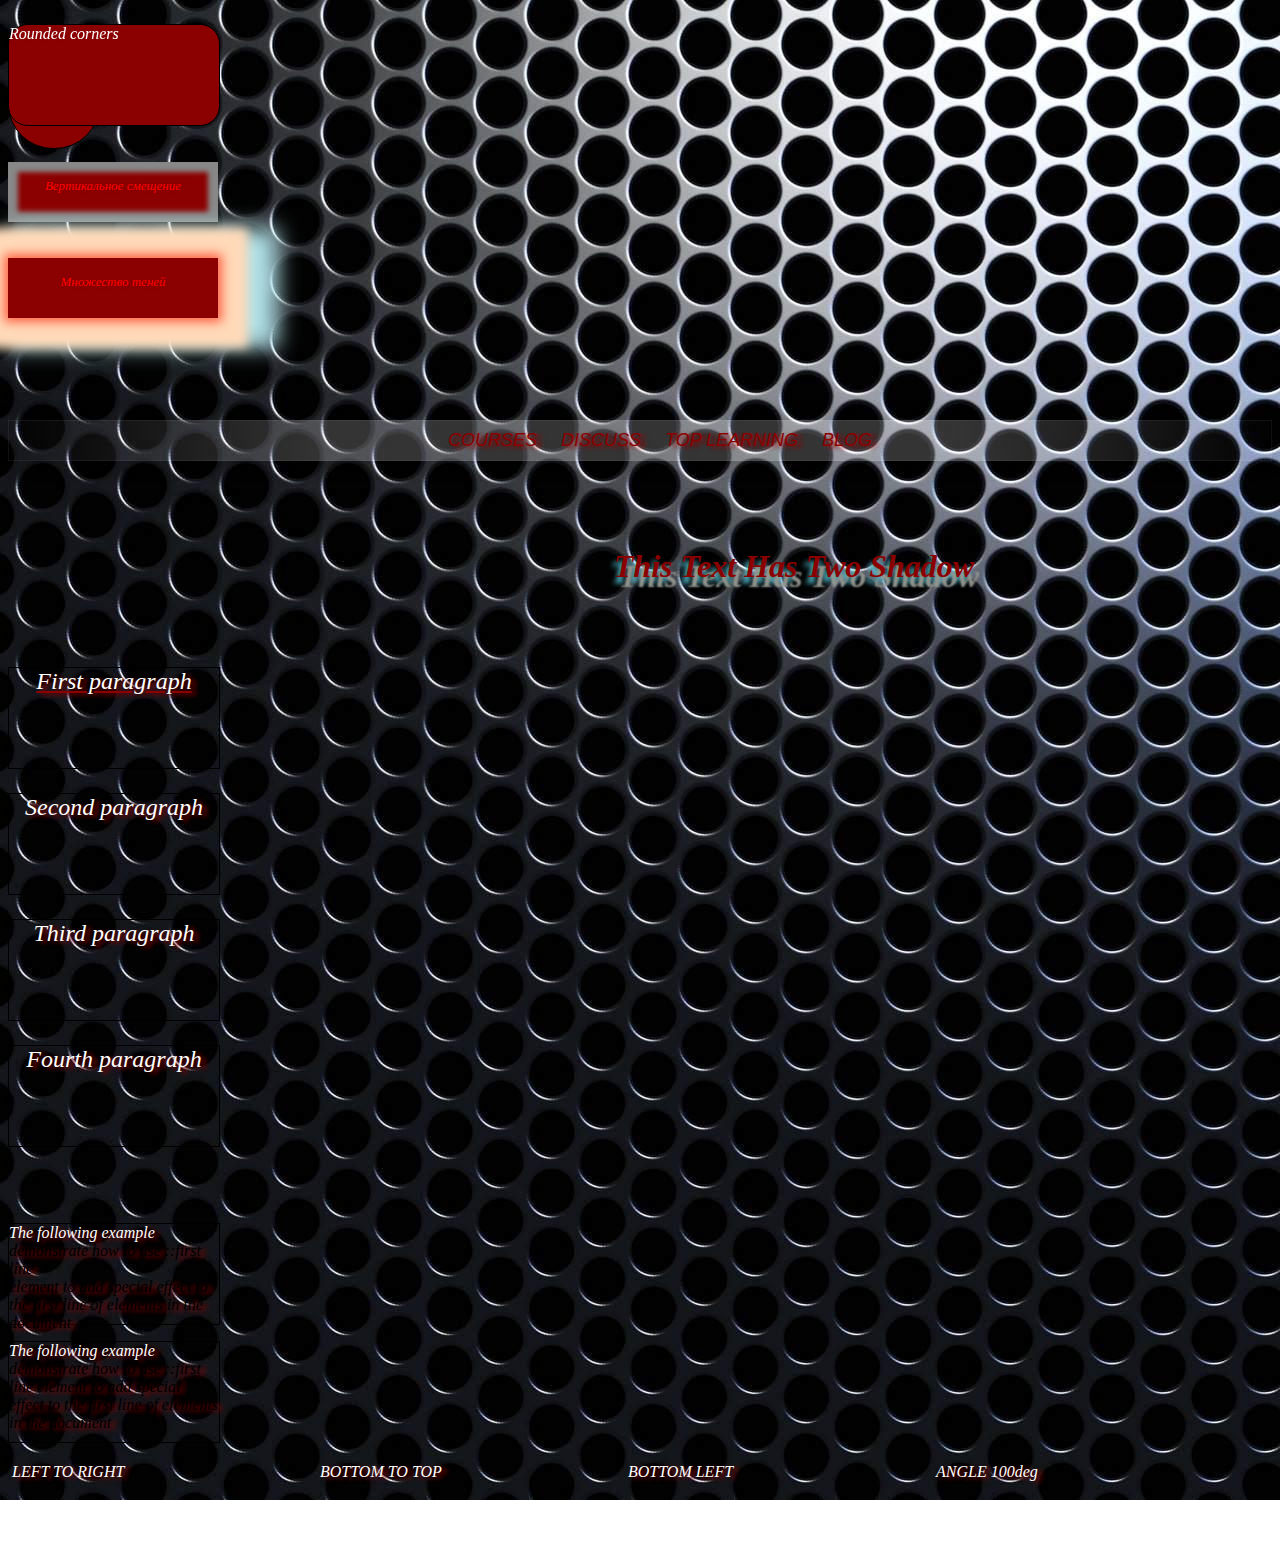
==== CSS3.html @ 4938d124 "Update2" ====
<!DOCTYPE html>
<html lang="en; ru">
<head>
    <meta charset="UTF-8">
    <link rel="stylesheet" href="CSS3.css">
    <title>Title</title>
</head>
<body>
<p class="border-radius">Rounded corners</p>
<br/><br/>
<p class="circle"><br/><br/>Circle</p>
<div class="box"><br/>Вертикальное смещение</div>
<br/><br/>
<div id="bs"><br/>Множество теней</div>
<br/><br/>
<nav>
    <ul>
        <li><a href="#">COURSES</a></li>
        <li><a href="#">DISCUSS</a></li>
        <li><a href="#">TOP LEARNING</a></li>
        <li><a href="#">BLOG</a></li>
    </ul>
</nav>
<div id="linear"></div>
<h1>This Text Has Two Shadow </h1>
<br/><br/>
<div id="parent">
    <p>First paragraph</p>
    <p>Second paragraph</p>
    <p>Third paragraph</p>
    <p>Fourth paragraph</p>
</div>
<br/><br/>
<p id="element">
    The following example demonstrate how to use ::first line <br/>
    element to add special effect to the first line of elements in the
    document
</p>
<section>
<p class="paragraph2">
    The following example demonstrate how to use ::first line
    element to add special effect to the first line of elements in the
    document
</p></section>
<div id="lefttoright">LEFT TO RIGHT</div>
<div id="bottomtotop">BOTTOM TO TOP</div>
<div id="bottomleft">BOTTOM LEFT</div>
<div id="angle">ANGLE 100deg</div>
</body>
</html>
---- CSS3.css ----
/* CSS3  это свежия версия стандарта CSS. CSS3 полностью обратно совместим с более ранними версиями CSS.
Наиболее важными новыми особенностями являются:
Border radius (радиус рамки) - позволяет нам создавать закругленные углы для элементов
Border images (рисованная рамка) - позволяет нам отображать рисованную рамку вокруг элемента
Multiple backgrounds (множество фонов) - позволяет использовать множество фонов в элементе
Анимация и эффекты, и многое другое
Box-shadow - можно добавлять одну, или несколько теней к элементу, определяя значения для цвета, размера, размытия и растяжения
Градиенты - позволяют установить цвет фона элемента на градиент. Доступно два типа градиентов: Linear (линейный), Radial (радиальный).
Трансформация (Transform) позволяет вращать, масштабировать, двигать, смещать элементы
Переходы (transitions) которые позволяют вам создавать анимацию от одного значения свойства CSS к другому.
Вы можете комбинировать их с трансформацией и аниминировать позиционирование элементов, вращение, масштабиование.
Анимация (animation) имеет свои спецификации и позволяет вам создавать ключевые кадры (keyframes), устанавливать длительность, плавность, другое.
Вендорные префиксы CSS или префиксы браузера CSS являются приставками используемыми производителями (вендорами) браузеров для экспериментальных, еще не принятых в стандарт, CSS свойств.
Браузерные префиксы используются для добавления новых особенностей, которые могут не стать частью финальной и официальной спецификации CSS.
Например, перфиксом для Safari и Chrome является -webkit. Свойство border-radius в настоящее время поддерживается в Chrome, Safari, Mozilla, пока оно сопровождается префиксом браузера.
Префикс добавляется к свойству, чтобы оно работало в неподдерживаемых браузерах. Так что, возможно вы закончите с множественным определением одного и того же свойства, каждого префикса браузера.
Хотя большинство браузеров сегодня работают без префиксов, важно знать это для обратной совместимости и понимании старого кода.
Список вендорных префиксов для каждого браузера:
Firefox (-moz-); Safari, Chrome (-webkit-); Opera (-o-), IE (-ms)
С помощью CSS3, вы можете дать любому элементу element "закругленные углы" используя свойства border-radius
Специфические значения могут быть применены для свойства border-radius в следующем порядке:
верх-лево, верх-право, низ-право, низ-лево.
Значения свойства border-radius могут быть выражены в процентах.
Создание Окружности
Прямоугольник может быть превращен в окружность с помощью CSS/
Чтобы создать окружность, радиус рамки должен быть равен половине высоты и ширины.
СSS3 свойство box-shadow применяет к элементам тень.
Компоненты свойства box-shadow декодируется браузерами в следующей манере:
-Первая длина для горизонтального смещения вызовет тень справа от блока (значение обязательно)
-Вторая длина для вертикального смещения вызовет тень справа под блоком (значение обязательно)
-Цвет тени (значение опционально)
Для установки цвета, находятся два также опциональных значения для элемента box-shadow,
которыми являются blur (размытие), spread (растяжение).
Отрицательные значения могут также использоваться со свойством box-shadow
горизонтальное смещение - тень будет слева от блока
вертикальное смещение - тень будет над блоком
радиус размытия - отрицательное значение не допустимо
радиус растяжение - отрицательное значение вызовет сжатие тени
Клюевое слово "inset" позволяет рисовать внутреннюю тень в блоке.
Можно одновременно создать inner(внутреннюю) и outer(внешнюю) тени, разделяя каждую запятой.
Можно определить столько теней для одного и того же блока, сколько вы хотите, записав их
разделенными через запятую.
Дo CSS3, прозрачные фоновые изображения использовались для создания эффекта прозрачности.
Новые свойства CSS3 теперь позволяют создать эффект прозрачности намного легче.
CSS поддерживает названия цветов,шендацатеричные и RGB представления цвета.
Значение цвета RGBA значит следующее:
red,green,blue,alpha. Параметром альфа является число, лежащее от 0.0(полностью прозрачный)
до 1.0(полностью не прозрачный)
HSL (Hue(тон), Saturation(насыщеность), Lightness(Светлота)).
Тон это градус на цветовом колесе, варьирующийся от 0 до 360
0 (или 360) это красный, 120 это зеленый, 240 это синий.
Насыщенность это процентное значение:
100% значит полный цвет.
Светлота также является процентным значением; 0% это темный (черный) и 100% это белый.
Цветовые значени HSLA являются расширением цветовых значений HSL с альфа-каналом -
который определяет прозрачность для цвета (также как и в RGBA)
Свойство text-shadow определяет один и более эффектов тени, разделенных запятыми,
которые будут применины к текстовому содержимому текущего элемента.
Значения offset-x, offset-y обязательны для использования свойства text-shadow.
Значение color не является обязательным, но с тех пор, как значение по усолчанию стало
прозрачным, то тень не появится, пока не укажешь значение цвета.
Псевдоклассы начинаются с ":" наиболее часто используемые псевдоклассами являются
:first-child, :last-child
Псевдокласс :first-child находит любой элемент элемент, являющийся первым в своем родителе.
Псевдоэлементы:
::first-line - первая строка селектора
::first-letter - первая буква текста в селекторе
::selection - выбирает часть текста, которая указана пользователем
::before - вставляет некоторое содержимое до элемента
::after - вставляет некоторое содержимое после элемента
Градиенты в CSS3 отображают плавные переходы между двумя и более цветами.
В CSS3 определены два типа градиента: Linear(Линейный), Radial(радиальный).
Можно использовать названия цветов, шестнадцатеричные значения, RGB, HSl
Направление градиента может быть изменено.
left,right,top,bottom + комбинации (например bottom right)
угол градиента (вниз, вверх, вправо, влево, вниз и право и т.д.)
угол 0deg создает гридиент слева-направо, 90deg снизу-вверх
 */
p.border-radius {position:fixed; border-radius: 20px; background-color: darkred; color: black;}
/* p.border-radius {position: fixed; border-radius: 0 0 20px 20px; background-color: darkred; color: black;} */
p.circle {
    width: 90px; height: 90px;
    border-radius: 45px;
    background-color: darkred; color: black;
    font-size: small; text-align: center;
}
div.box {
    width: 210px; height: 60px;
    background-color: darkred; color: red;
    box-shadow: inset 10px 10px 5px #888888, inset -10px -10px 5px #888888;
    font-size: small; text-align: center;
}

#bs {
    width: 210px; height: 60px;
    background-color: darkred; color: red;
    box-shadow: 0 0 10px 4px #FF6347, 0 0 10px 30px #FFDAB9, 30px 0 20px 30px #B0E0E6;
    font-size: small; text-align: center;
}
body {
    background: url("14.jpg"); background-repeat: no-repeat; background-attachment: fixed;
    text-shadow: 5px 2px 4px darkred; font-style: italic;
}
nav {
    padding: 50px 0;
    min-width: 500px;
    text-align: center;
    font-style: italic;
}
nav ul {
    background: linear-gradient(90deg,
    rgba(255, 255, 255, 0) 0%,
    rgba(255, 255, 255, 0.2) 25%,
    rgba(255, 255, 255, 0.2) 75%,
    rgba(255, 255, 255, 0) 100%);
    box-shadow: 0 0 25px rgba(0, 0, 0, 0.1),
    inset 0 0 1px rgba(255, 255, 255, 0.6);
}
nav ul li {
    display: inline-block;
}
nav ul li a {
    padding: 10px;
    color: darkred;
    font-size: 18px;
    font-family: Arial;
    text-decoration: none;
    display: block;
}
h1 {
    text-shadow: 5px 10px 2px #93968f, -3px 6px 5px #58d1e3;
    text-align: center; font-style: italic; color: darkred;
}
#parent p:first-child {
    color: darkred;
    text-decoration: underline;
}
#parent p:last-child {
    color: darkred;
    text-decoration: darkred;
}
#parent {
    font-style: italic;
    font-size: 150%;
    text-align: center;
}
p::first-line {
    color: white;
}
.paragraph2::selection {
    background-color: red;
    color: white;
}
p {
    width: 210px;
    height: 100px;
    border: 1px solid #000000;
    word-wrap: break-word;
}
#linear {
    float: left; width: 300px; height: 100px;
    margin: 4px; color: #FFF;
    background: -moz-linear-gradient(blue 10%, yellow 20%, green, darkred 55%, white);
}
#lefttoright {
    float: left; width: 300px; height: 100px; margin: 4px; color: #FFF;
    background: -moz-linear-gradient(left, aqua, greenyellow, darkred);
}
#bottomtotop {
    float: left; width: 300px; height: 100px; margin: 4px; color: #FFF;
    background: -moz-linear-gradient(bottom, aqua, greenyellow, darkred);
}
#bottomleft {
    float: left; width: 300px; height: 100px; margin: 4px; color: #FFF;
    background: -moz-linear-gradient(bottom left, aqua, greenyellow, darkred);
}
#angle {
    float: left; width: 300px; height: 100px; margin: 4px; color: #FFF;
    background: -moz-linear-gradient(100deg, aqua, greenyellow, darkred);
}
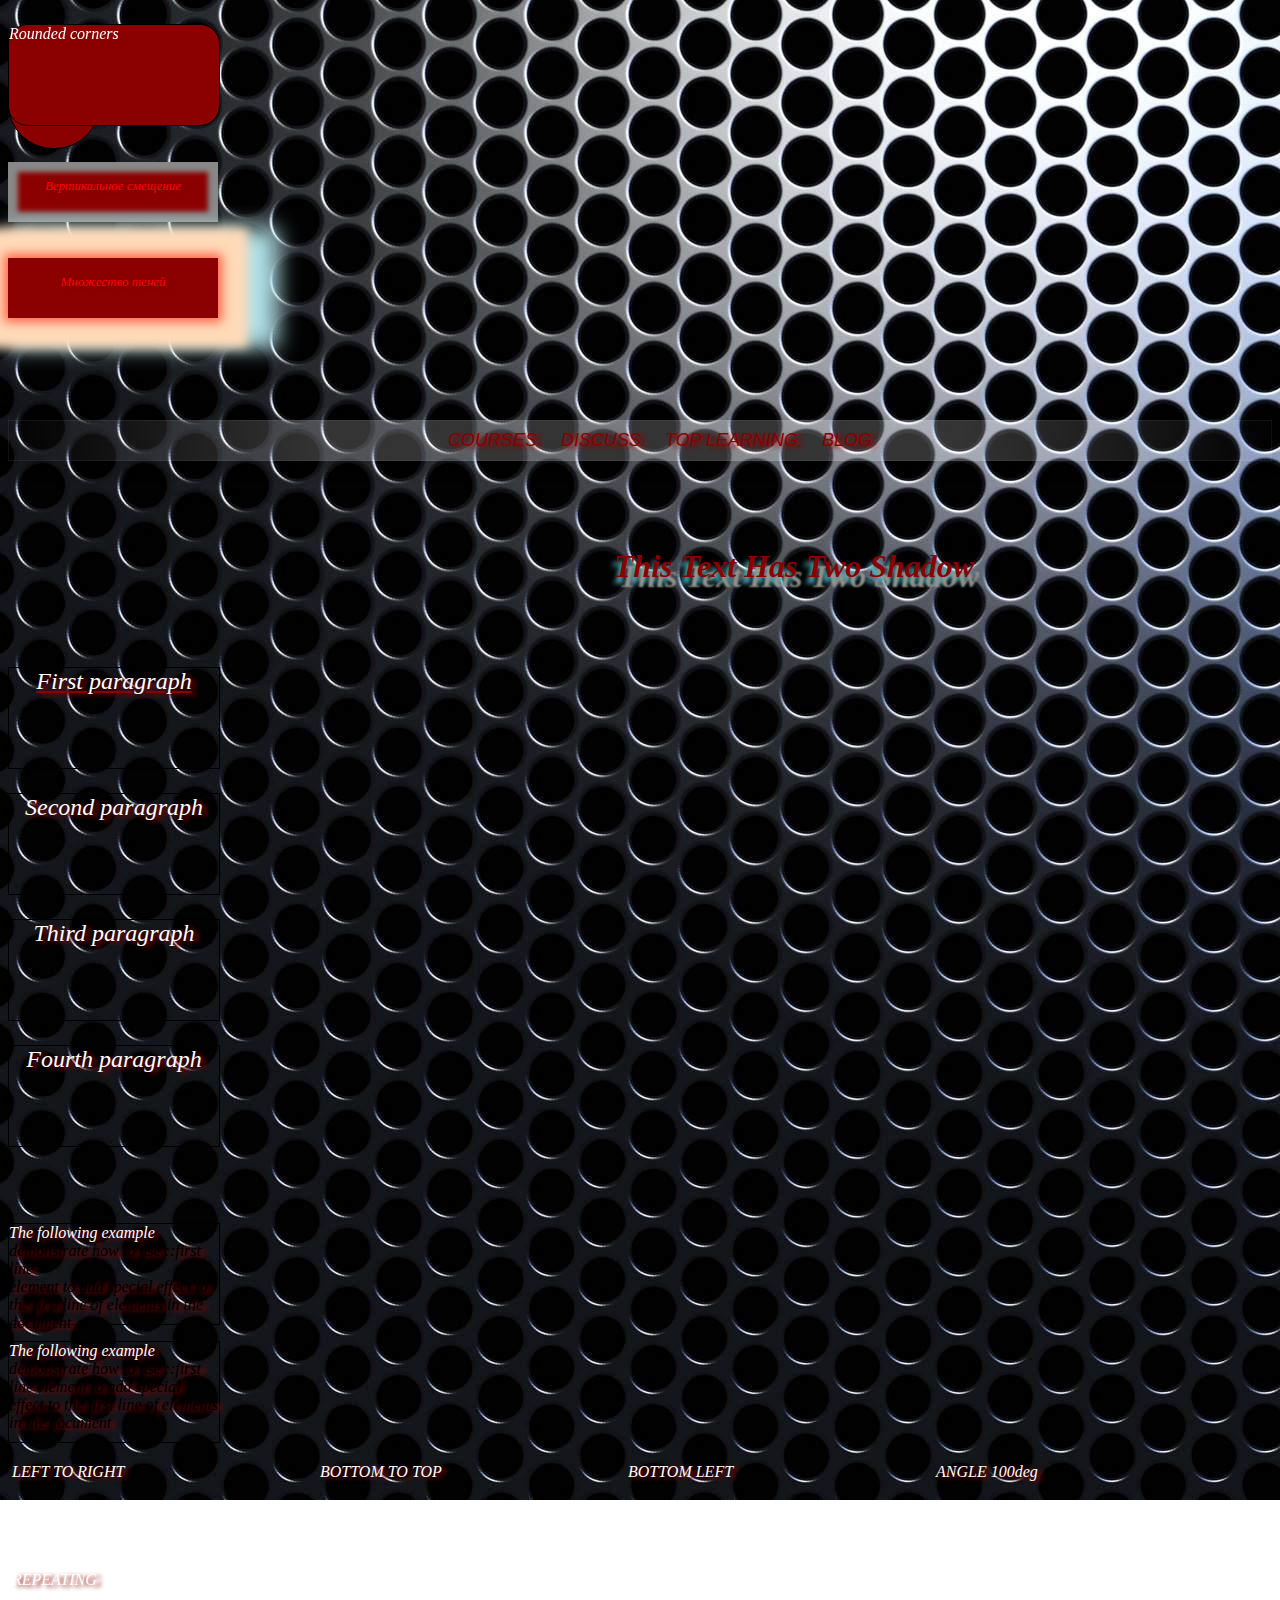
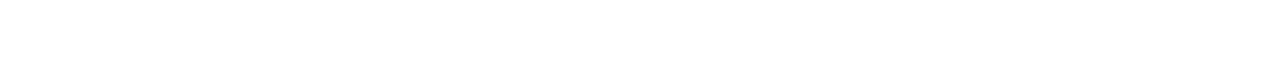
==== commit a01d8779: "Update2" ====
--- a/CSS3.html
+++ b/CSS3.html
@@ -46,5 +46,6 @@
 <div id="bottomtotop">BOTTOM TO TOP</div>
 <div id="bottomleft">BOTTOM LEFT</div>
 <div id="angle">ANGLE 100deg</div>
+<div id="repeat">REPEATING</div>
 </body>
 </html>--- a/CSS3.css
+++ b/CSS3.css
@@ -75,6 +75,7 @@
 left,right,top,bottom + комбинации (например bottom right)
 угол градиента (вниз, вверх, вправо, влево, вниз и право и т.д.)
 угол 0deg создает гридиент слева-направо, 90deg снизу-вверх
+repeating-linear-gradient() - повторение линейного градиента
  */
 p.border-radius {position:fixed; border-radius: 20px; background-color: darkred; color: black;}
 /* p.border-radius {position: fixed; border-radius: 0 0 20px 20px; background-color: darkred; color: black;} */
@@ -177,4 +178,8 @@
 #angle {
     float: left; width: 300px; height: 100px; margin: 4px; color: #FFF;
     background: -moz-linear-gradient(100deg, aqua, greenyellow, darkred);
+}
+#repeat {
+    float: left; width: 300px; height: 100px; margin: 4px; color: #FFF;
+    background: -moz-repeating-linear-gradient(darkred, greenyellow 20px);
 }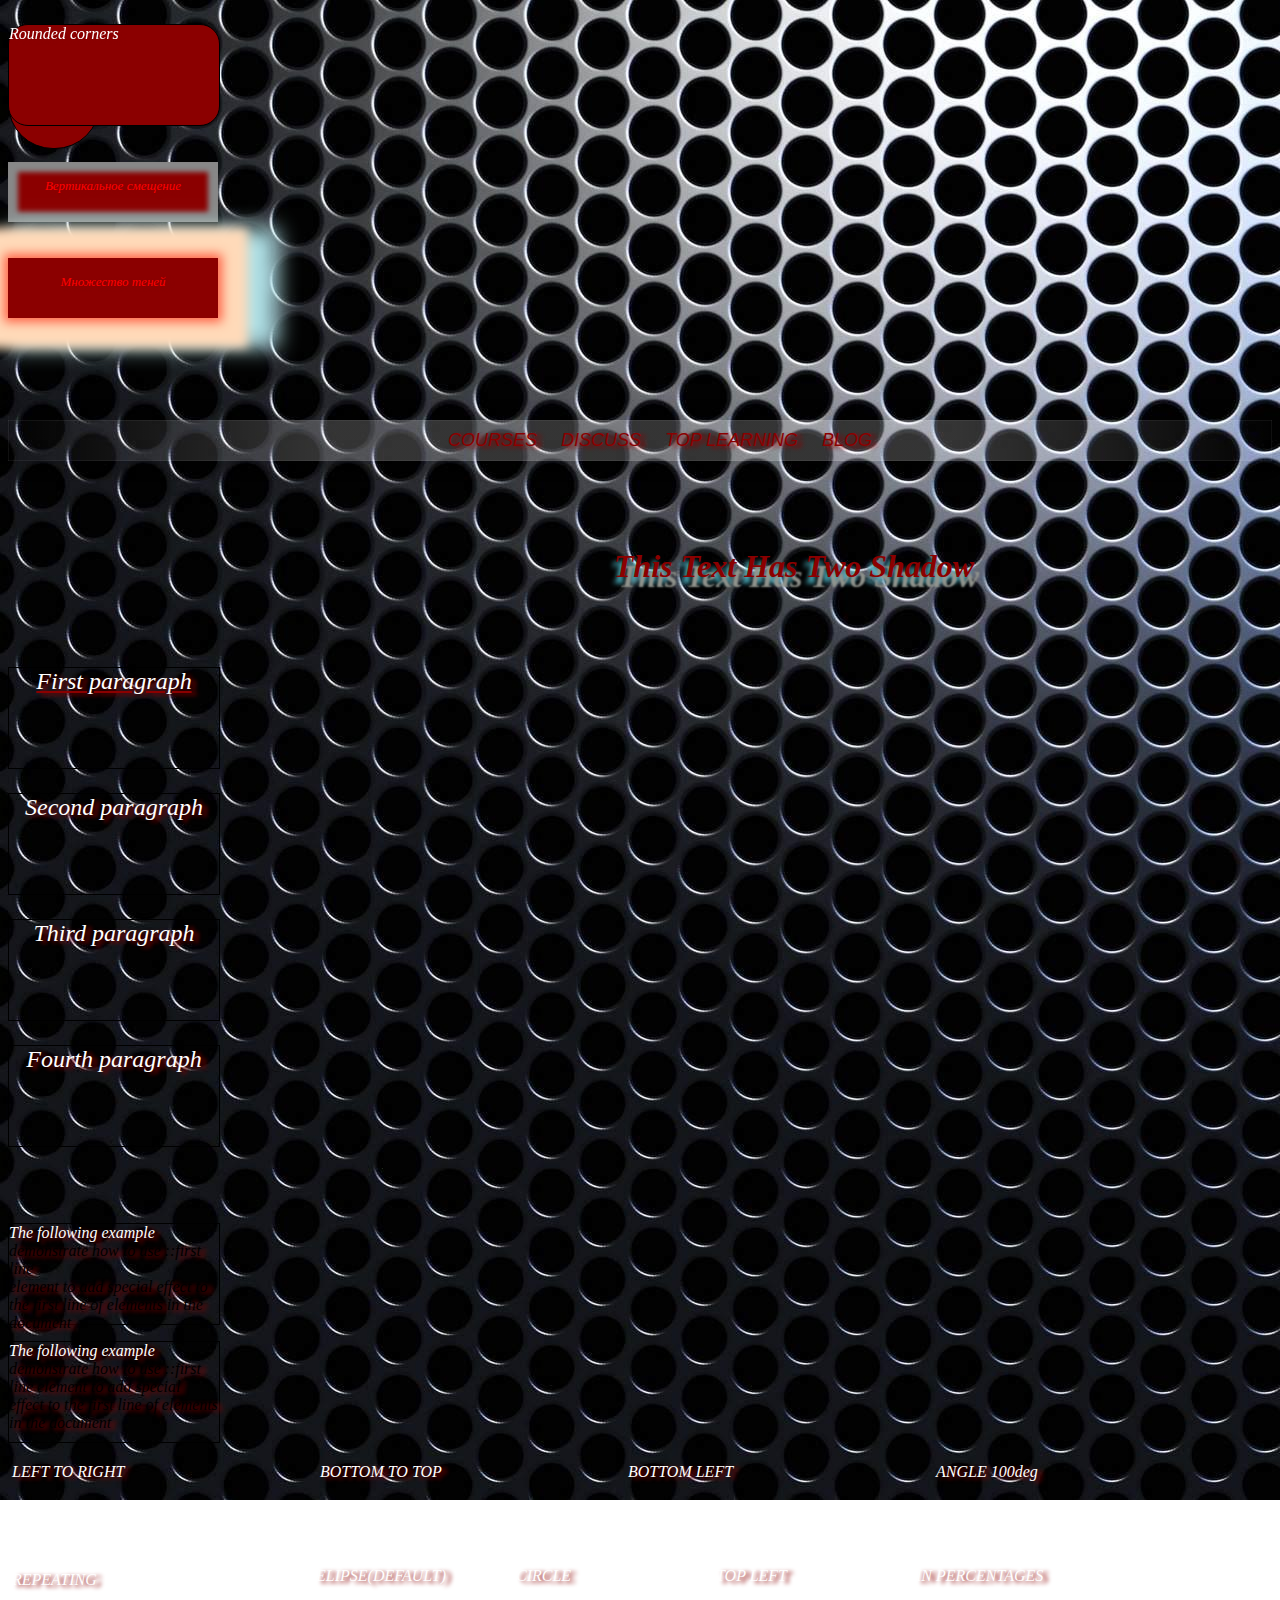
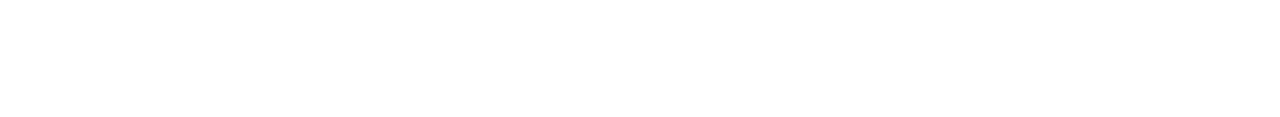
==== commit 0044488b: "Update2" ====
--- a/CSS3.html
+++ b/CSS3.html
@@ -47,5 +47,9 @@
 <div id="bottomleft">BOTTOM LEFT</div>
 <div id="angle">ANGLE 100deg</div>
 <div id="repeat">REPEATING</div>
+<div id="elipse">ELIPSE(DEFAULT)</div>
+<div id="circle">CIRCLE</div>
+<div id="topleft">TOP LEFT</div>
+<div id="percentages">IN PERCENTAGES</div>
 </body>
 </html>--- a/CSS3.css
+++ b/CSS3.css
@@ -76,6 +76,13 @@
 угол градиента (вниз, вверх, вправо, влево, вниз и право и т.д.)
 угол 0deg создает гридиент слева-направо, 90deg снизу-вверх
 repeating-linear-gradient() - повторение линейного градиента
+для создания радиального градиента вам необходимо по меньшей мере определить две
+остановки цвета.
+Радиальный градиент определяется с помощью его центра.
+Синтаксис CSS для радиального градиента выглядит следующим образом:
+background: radial-gradient(position, shape or size, color-stops);
+установка формы радикального градиента через параментр shape
+Положение Радиального градиента с background-position
  */
 p.border-radius {position:fixed; border-radius: 20px; background-color: darkred; color: black;}
 /* p.border-radius {position: fixed; border-radius: 0 0 20px 20px; background-color: darkred; color: black;} */
@@ -182,4 +189,20 @@
 #repeat {
     float: left; width: 300px; height: 100px; margin: 4px; color: #FFF;
     background: -moz-repeating-linear-gradient(darkred, greenyellow 20px);
+}
+#elipse {
+    float: left; width: 200px; height: 150px; color: #FFF;
+    background: -moz-radial-gradient(aqua, greenyellow, darkred);
+}
+#circle {
+    float: left; width: 200px; height: 150px; color: #FFF;
+    background: -moz-radial-gradient(circle, aqua, greenyellow, darkred);
+}
+#topleft {
+    float: left; width: 200px; height: 150px; color: #FFF;
+    background: -moz-radial-gradient(top left, aqua, greenyellow, darkred);
+}
+#percentages {
+    float: left; width: 200px; height: 150px; color: #FFF;
+    background: -moz-radial-gradient(aqua 5%, greenyellow 15%, darkred 60%);
 }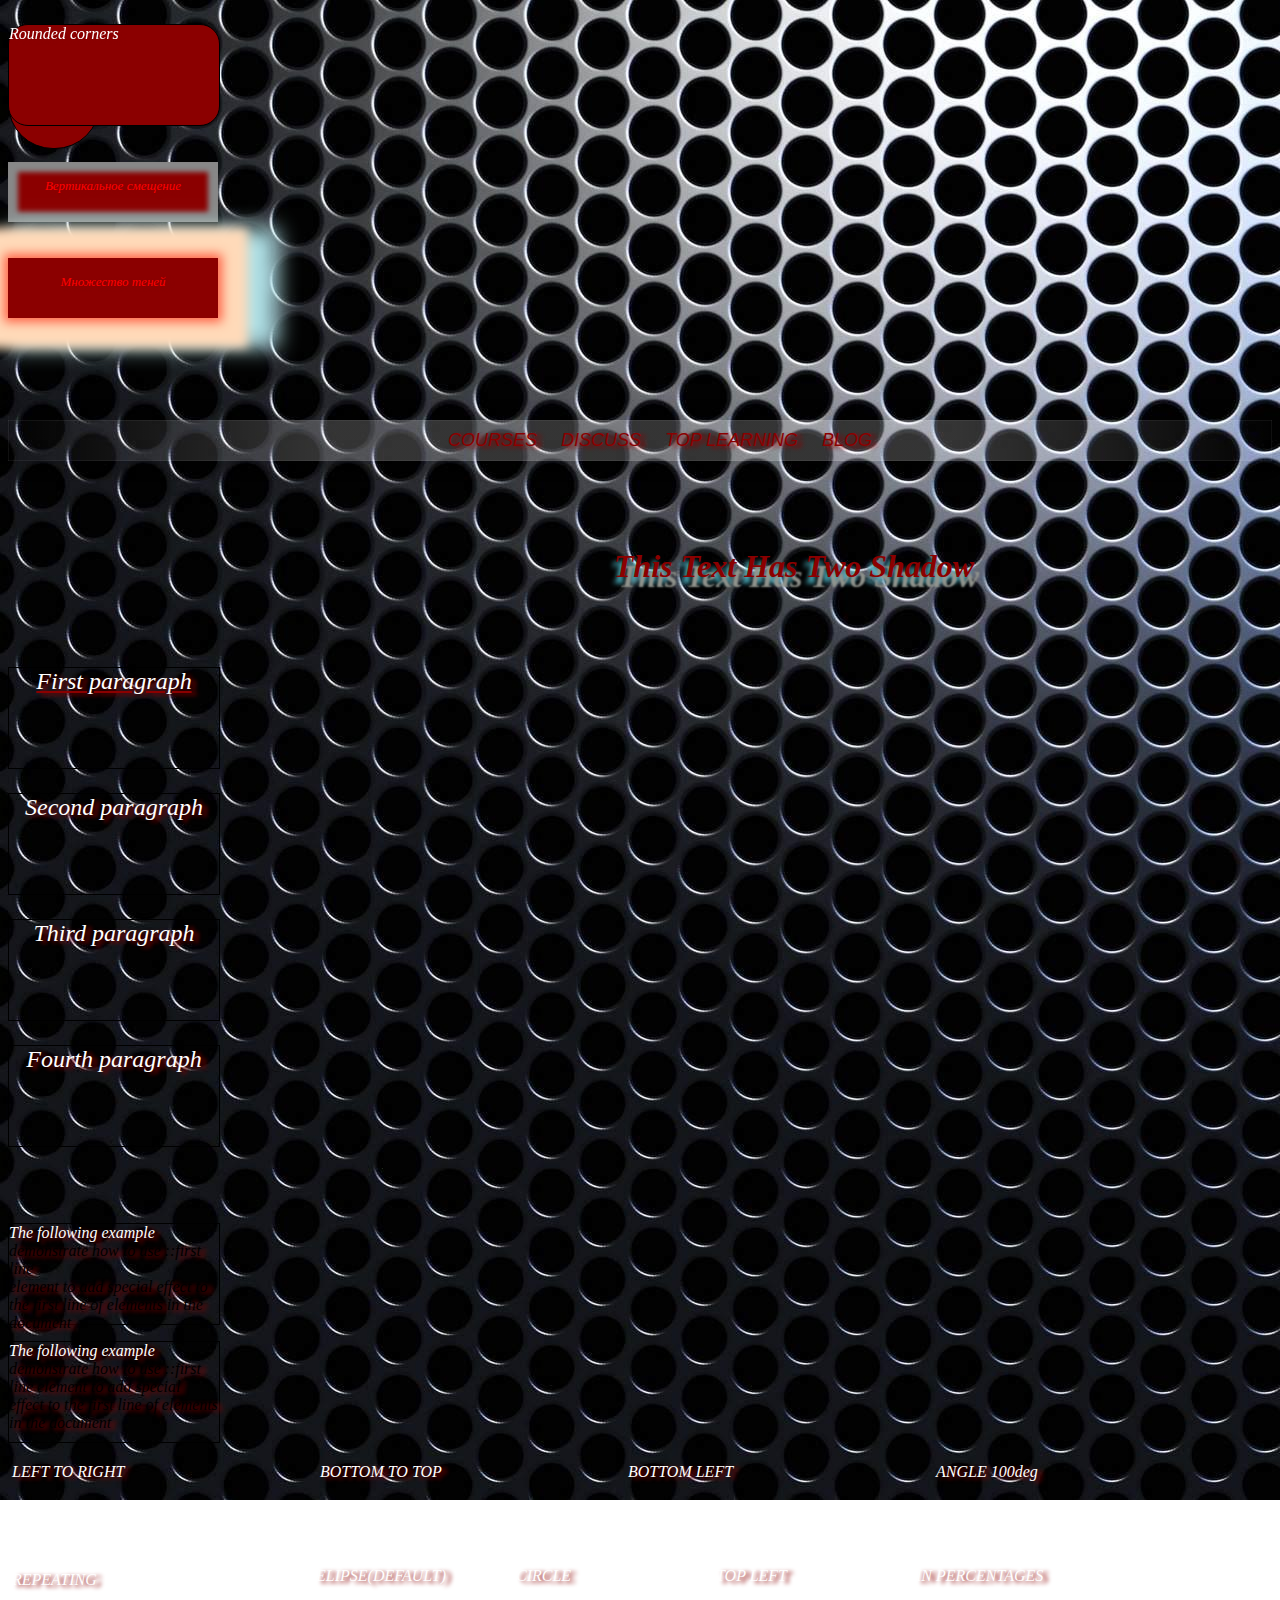
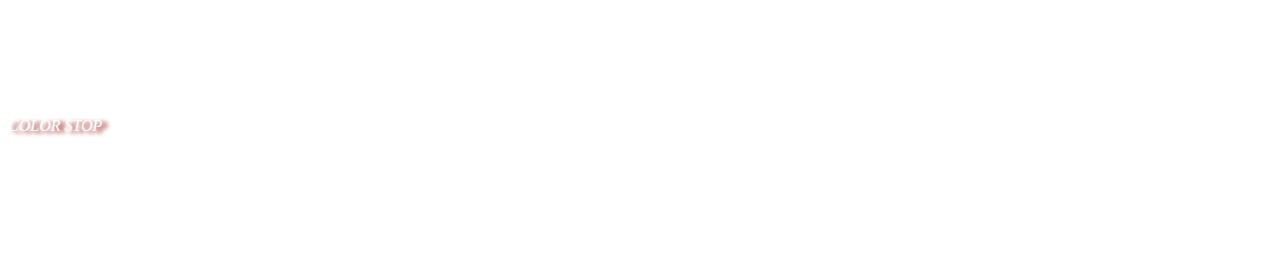
==== commit 3fcb0c1e: "Update2" ====
--- a/CSS3.html
+++ b/CSS3.html
@@ -51,5 +51,6 @@
 <div id="circle">CIRCLE</div>
 <div id="topleft">TOP LEFT</div>
 <div id="percentages">IN PERCENTAGES</div>
+<div id="colorstop">COLOR STOP</div>
 </body>
 </html>--- a/CSS3.css
+++ b/CSS3.css
@@ -83,6 +83,7 @@
 background: radial-gradient(position, shape or size, color-stops);
 установка формы радикального градиента через параментр shape
 Положение Радиального градиента с background-position
+
  */
 p.border-radius {position:fixed; border-radius: 20px; background-color: darkred; color: black;}
 /* p.border-radius {position: fixed; border-radius: 0 0 20px 20px; background-color: darkred; color: black;} */
@@ -205,4 +206,8 @@
 #percentages {
     float: left; width: 200px; height: 150px; color: #FFF;
     background: -moz-radial-gradient(aqua 5%, greenyellow 15%, darkred 60%);
-}+}
+#colorstop {
+    float: left; width: 200px; height: 150px; color: #FFF;
+    background: -moz-radial-gradient(circle, aqua 40%, greenyellow 50%, darkred 70%);
+}
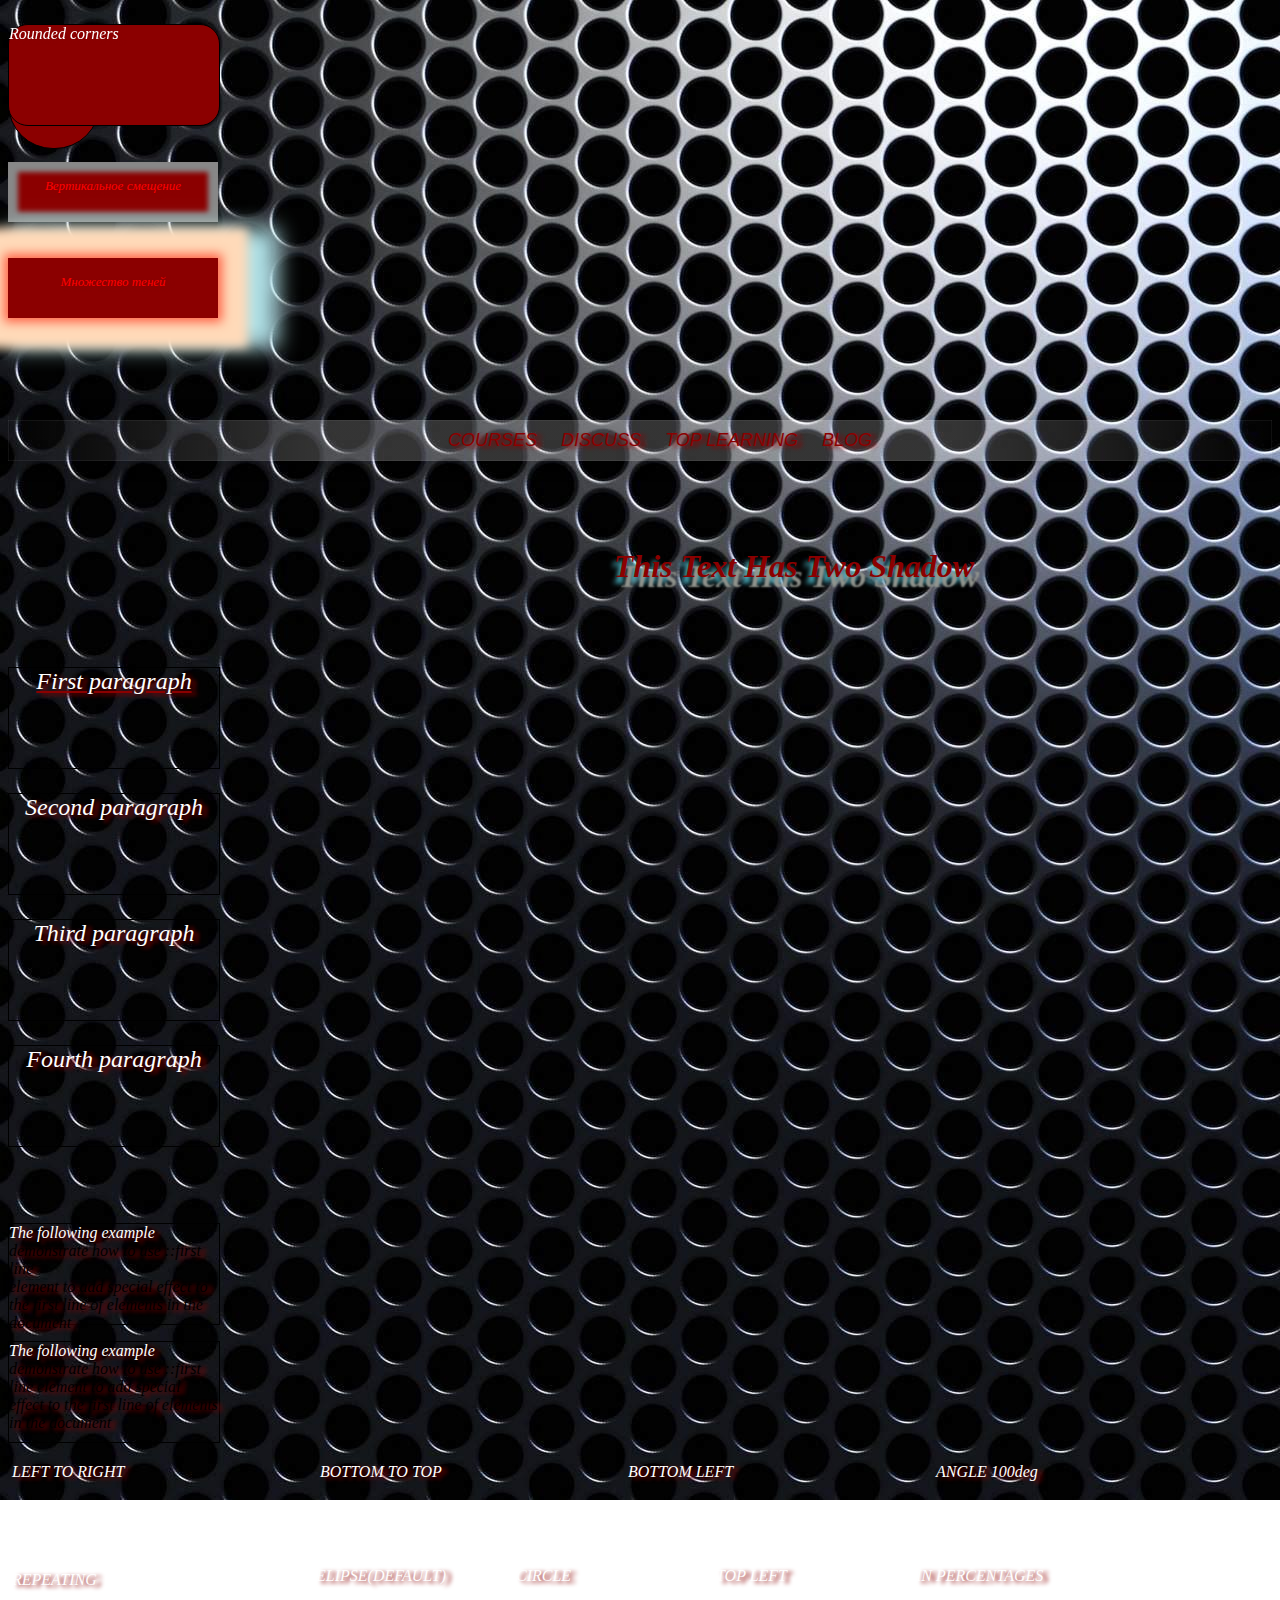
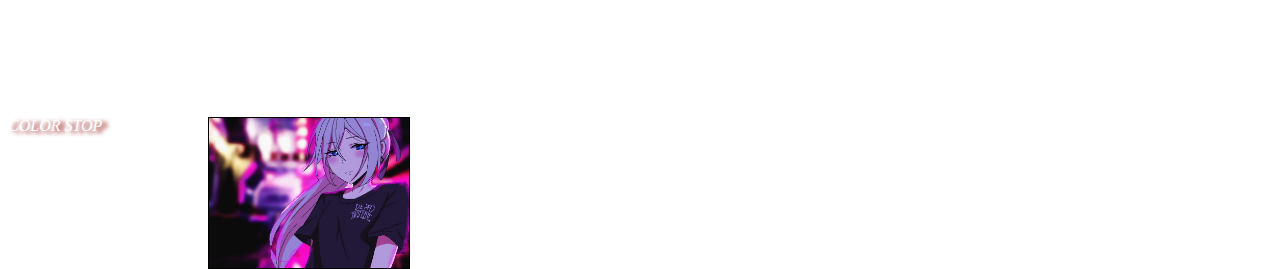
==== commit 01ed417c: "Update2" ====
--- a/CSS3.html
+++ b/CSS3.html
@@ -52,5 +52,6 @@
 <div id="topleft">TOP LEFT</div>
 <div id="percentages">IN PERCENTAGES</div>
 <div id="colorstop">COLOR STOP</div>
+<div id="backsize"></div>
 </body>
 </html>--- a/CSS3.css
+++ b/CSS3.css
@@ -211,3 +211,7 @@
     float: left; width: 200px; height: 150px; color: #FFF;
     background: -moz-radial-gradient(circle, aqua 40%, greenyellow 50%, darkred 70%);
 }
+#backsize {
+    float: left; height: 150px; width: 200px; border: 1px solid #000;
+    background: url("tree.jpg") no-repeat 50% 50%; background-size:/*100px 100px*/ /*contain*/cover;
+}
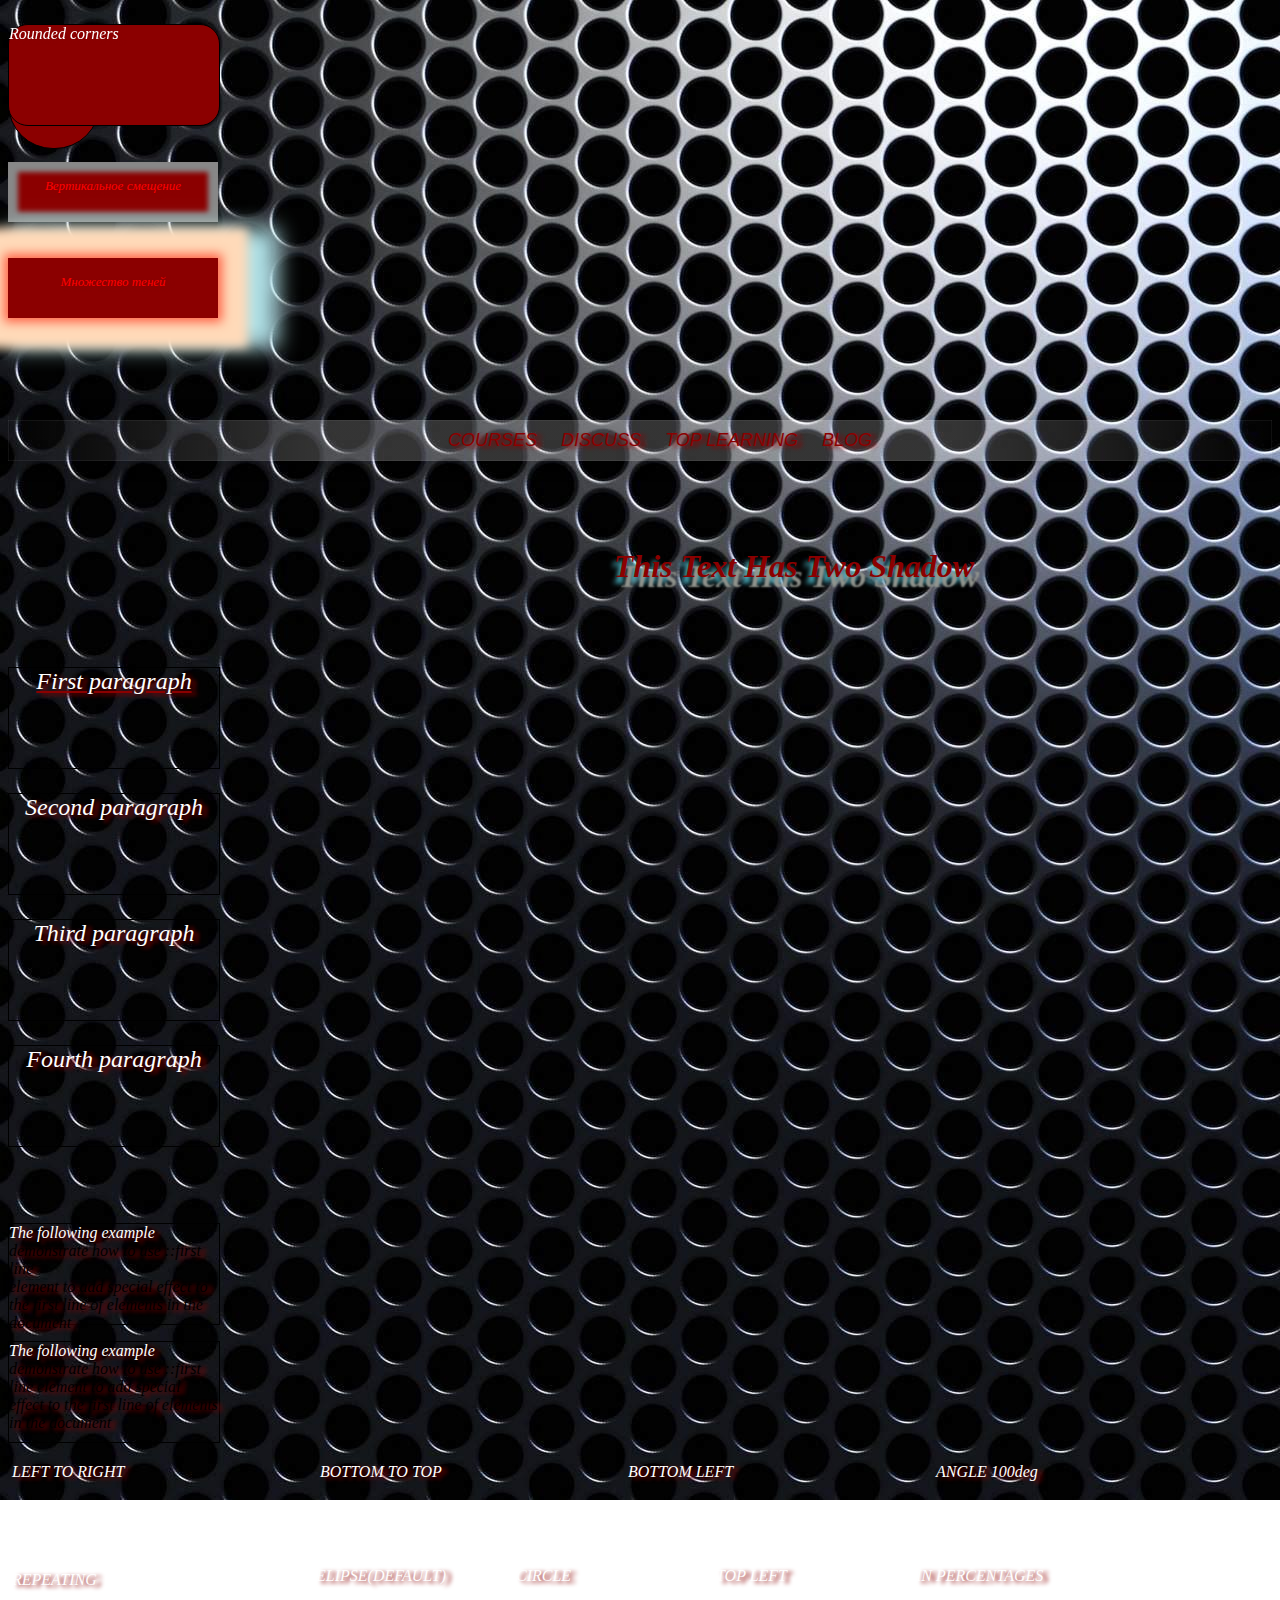
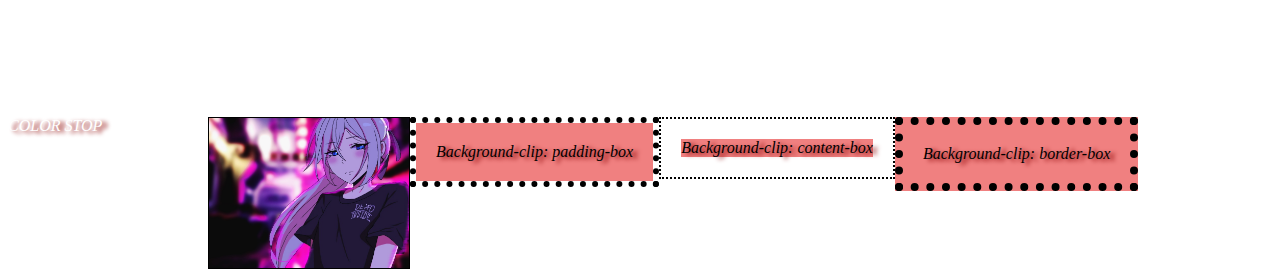
==== commit 94f6d1a6: "Update2" ====
--- a/CSS3.html
+++ b/CSS3.html
@@ -53,5 +53,8 @@
 <div id="percentages">IN PERCENTAGES</div>
 <div id="colorstop">COLOR STOP</div>
 <div id="backsize"></div>
+<div id="paddingbox">Background-clip: padding-box</div>
+<div id="contentbox">Background-clip: content-box</div>
+<div id="borderbox">Background-clip: border-box</div>
 </body>
 </html>--- a/CSS3.css
+++ b/CSS3.css
@@ -215,3 +215,15 @@
     float: left; height: 150px; width: 200px; border: 1px solid #000;
     background: url("tree.jpg") no-repeat 50% 50%; background-size:/*100px 100px*/ /*contain*/cover;
 }
+#paddingbox {
+    border: 6px dotted black;float: left; padding: 20px;
+    background: lightcoral; background-clip: padding-box;
+}
+#contentbox {
+    border: 2px dotted black; float: left; padding: 20px;
+    background: lightcoral; background-clip: content-box;
+}
+#borderbox {
+    border: 8px dotted black; float: left; padding: 20px;
+    background: lightcoral; background-clip: border-box;
+}
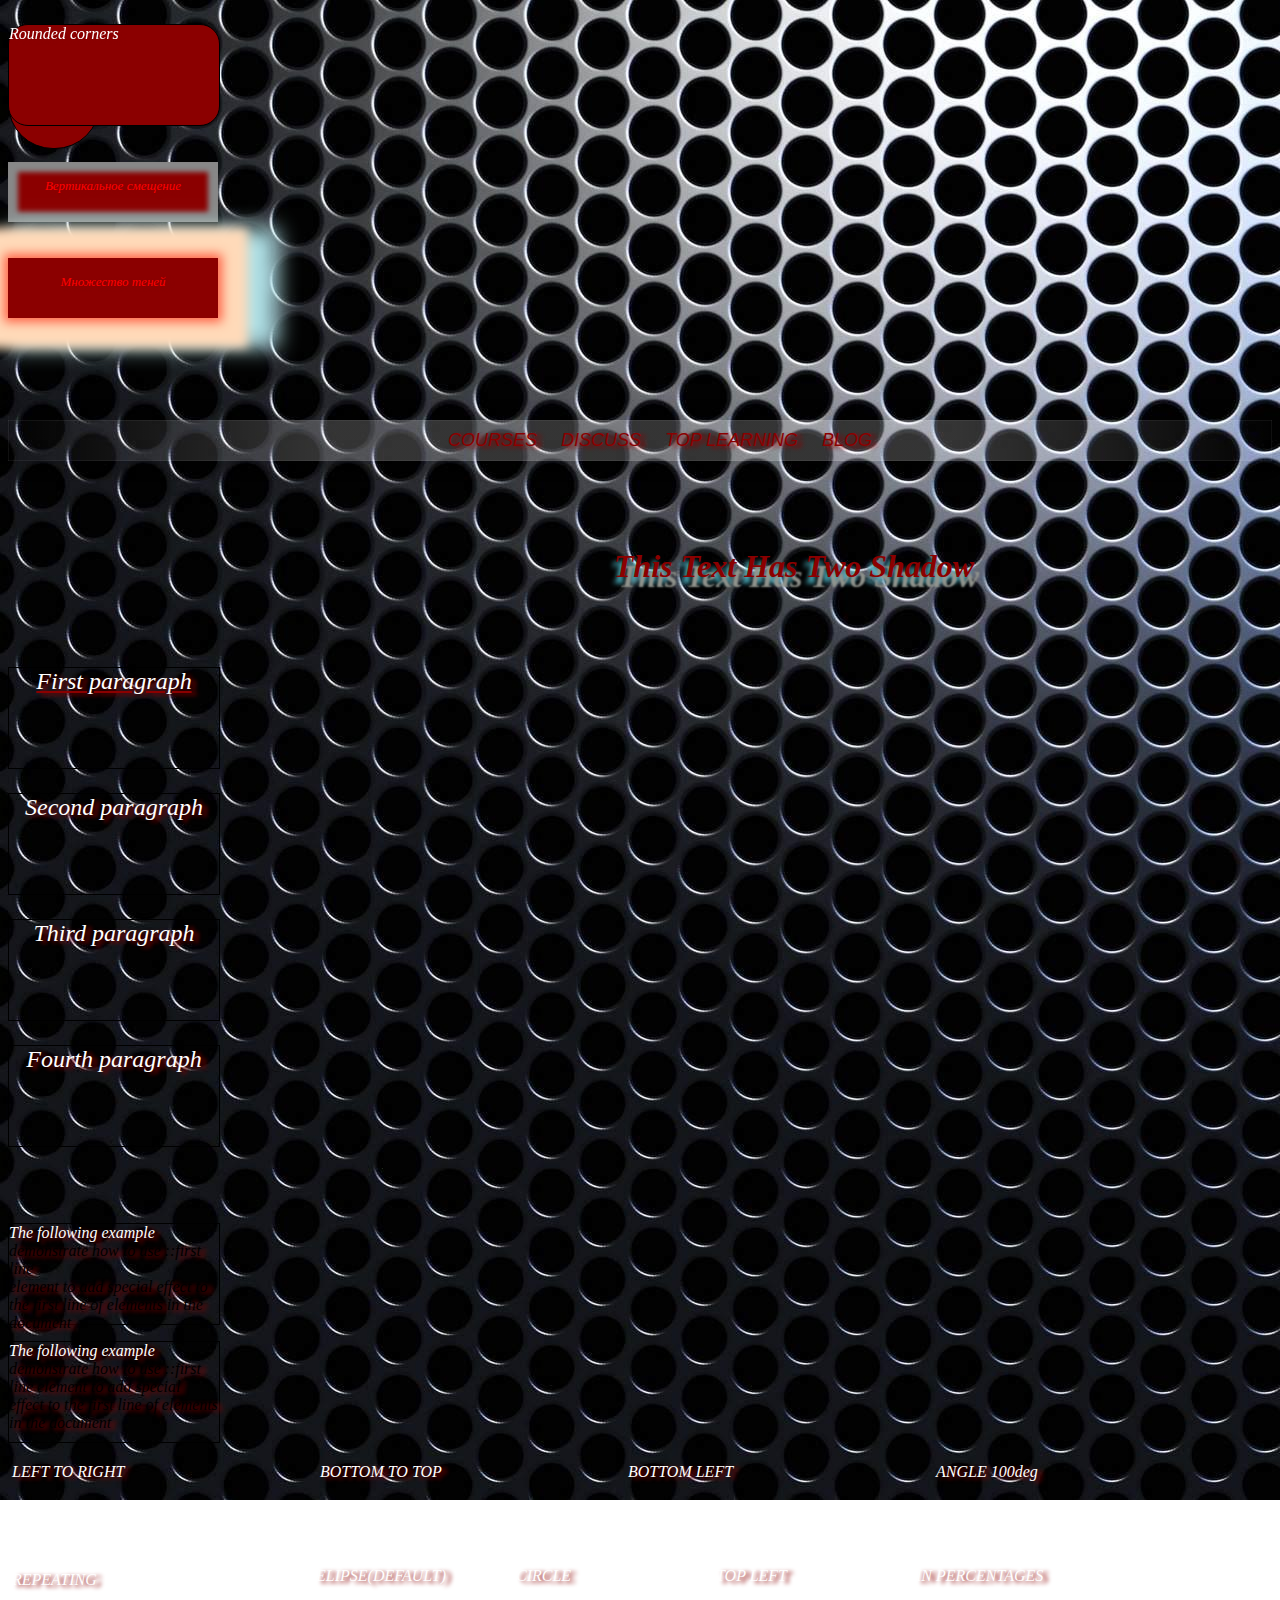
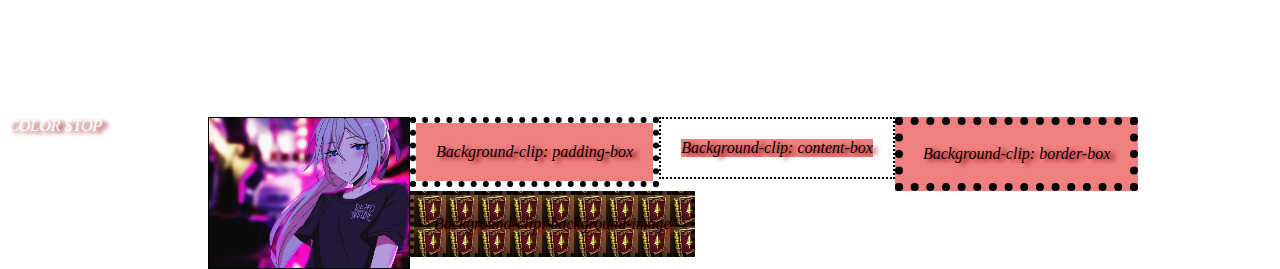
==== commit f65fe3a8: "Update2" ====
--- a/CSS3.html
+++ b/CSS3.html
@@ -56,5 +56,6 @@
 <div id="paddingbox">Background-clip: padding-box</div>
 <div id="contentbox">Background-clip: content-box</div>
 <div id="borderbox">Background-clip: border-box</div>
+<div id="backimage">Background-clip: background-image</div>
 </body>
 </html>--- a/CSS3.css
+++ b/CSS3.css
@@ -227,3 +227,7 @@
     border: 8px dotted black; float: left; padding: 20px;
     background: lightcoral; background-clip: border-box;
 }
+#backimage {
+    border: 4px dotted black; float: left; padding: 20px;
+    background-image: url("001.jpg"); background-clip: border-box;
+}
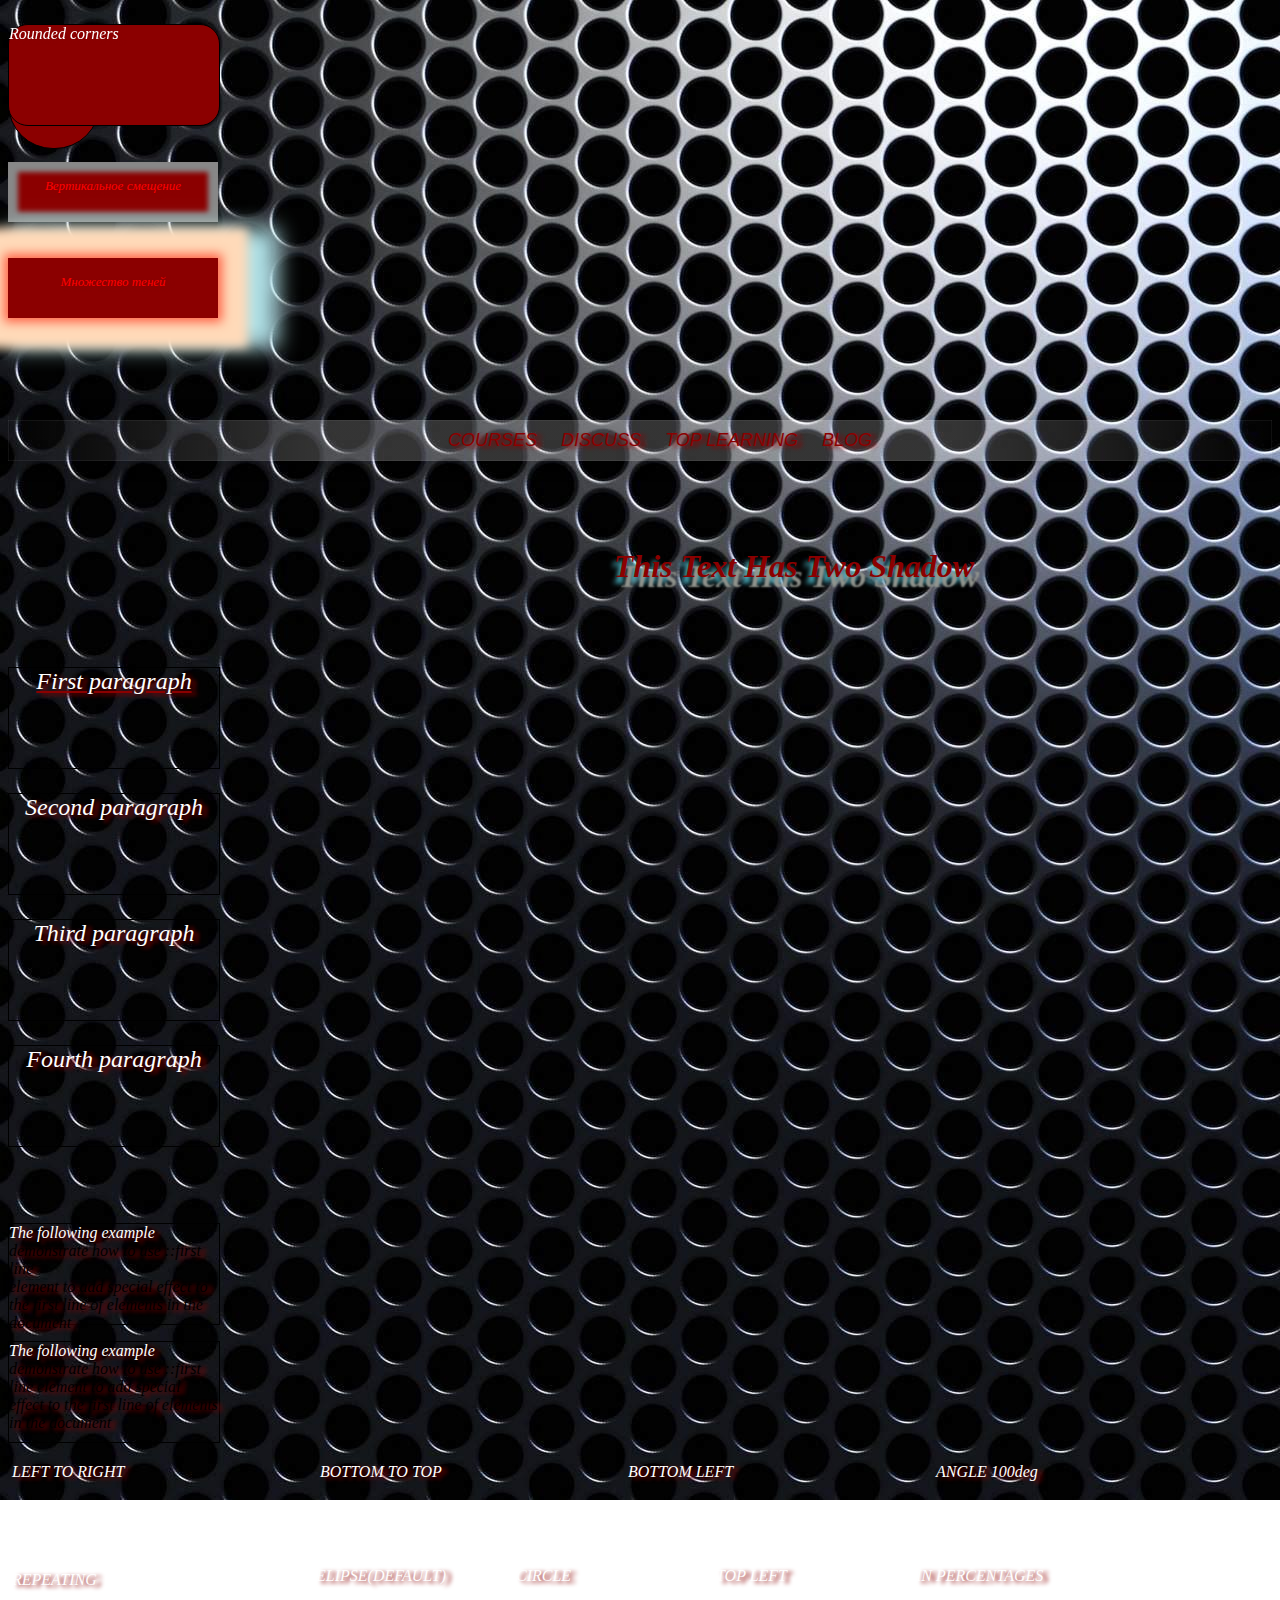
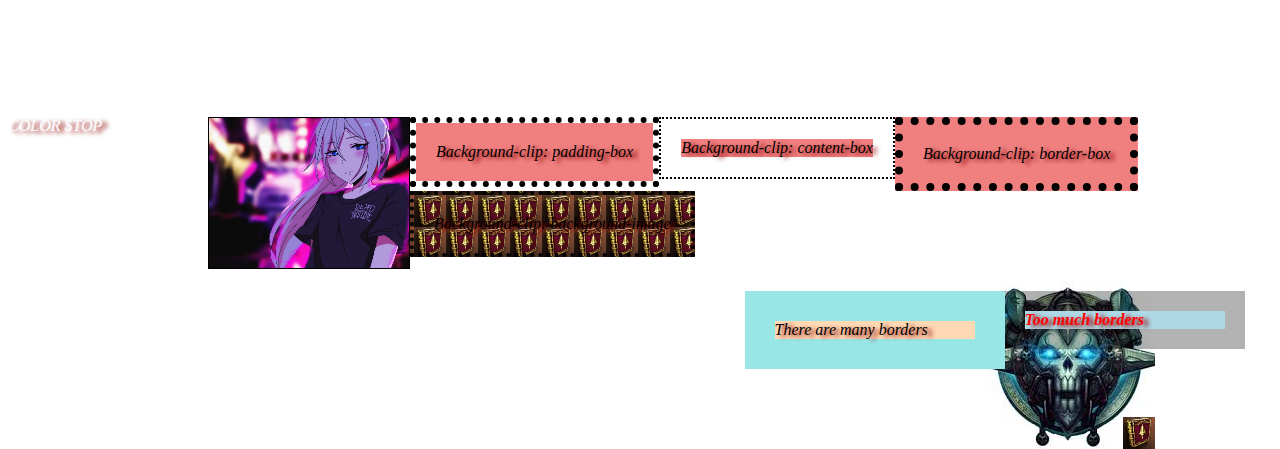
==== commit 7ff091c8: "Update2" ====
--- a/CSS3.html
+++ b/CSS3.html
@@ -57,5 +57,8 @@
 <div id="contentbox">Background-clip: content-box</div>
 <div id="borderbox">Background-clip: border-box</div>
 <div id="backimage">Background-clip: background-image</div>
+<div id="border1">There are many borders</div>
+<div id="border2">Too much borders</div>
+<div id="somuchimages"></div>
 </body>
 </html>--- a/CSS3.css
+++ b/CSS3.css
@@ -231,3 +231,20 @@
     border: 4px dotted black; float: left; padding: 20px;
     background-image: url("001.jpg"); background-clip: border-box;
 }
+#border1 {
+    border: 30px solid #99e6e6; width: 200px; position: relative;
+    top: 100px; left: 50px; background-color: #ffd9b3; float: left;
+}
+#border2 {
+    border: 20px solid rgba(0, 0, 0, 0.3);
+    -moz-background-clip: padding-box;
+    background-clip: padding-box; float: left;
+    width: 200px; position: relative; top: 100px; left: 50px;
+    background-color: lightblue; color: red; font-weight: 900;
+}
+#somuchimages {
+    width: 200px; height: 200px; float: left;
+    background-image: url(001.jpg), url(1234.jpeg);
+    background-position: right bottom, left top;
+    background-repeat: no-repeat;
+}